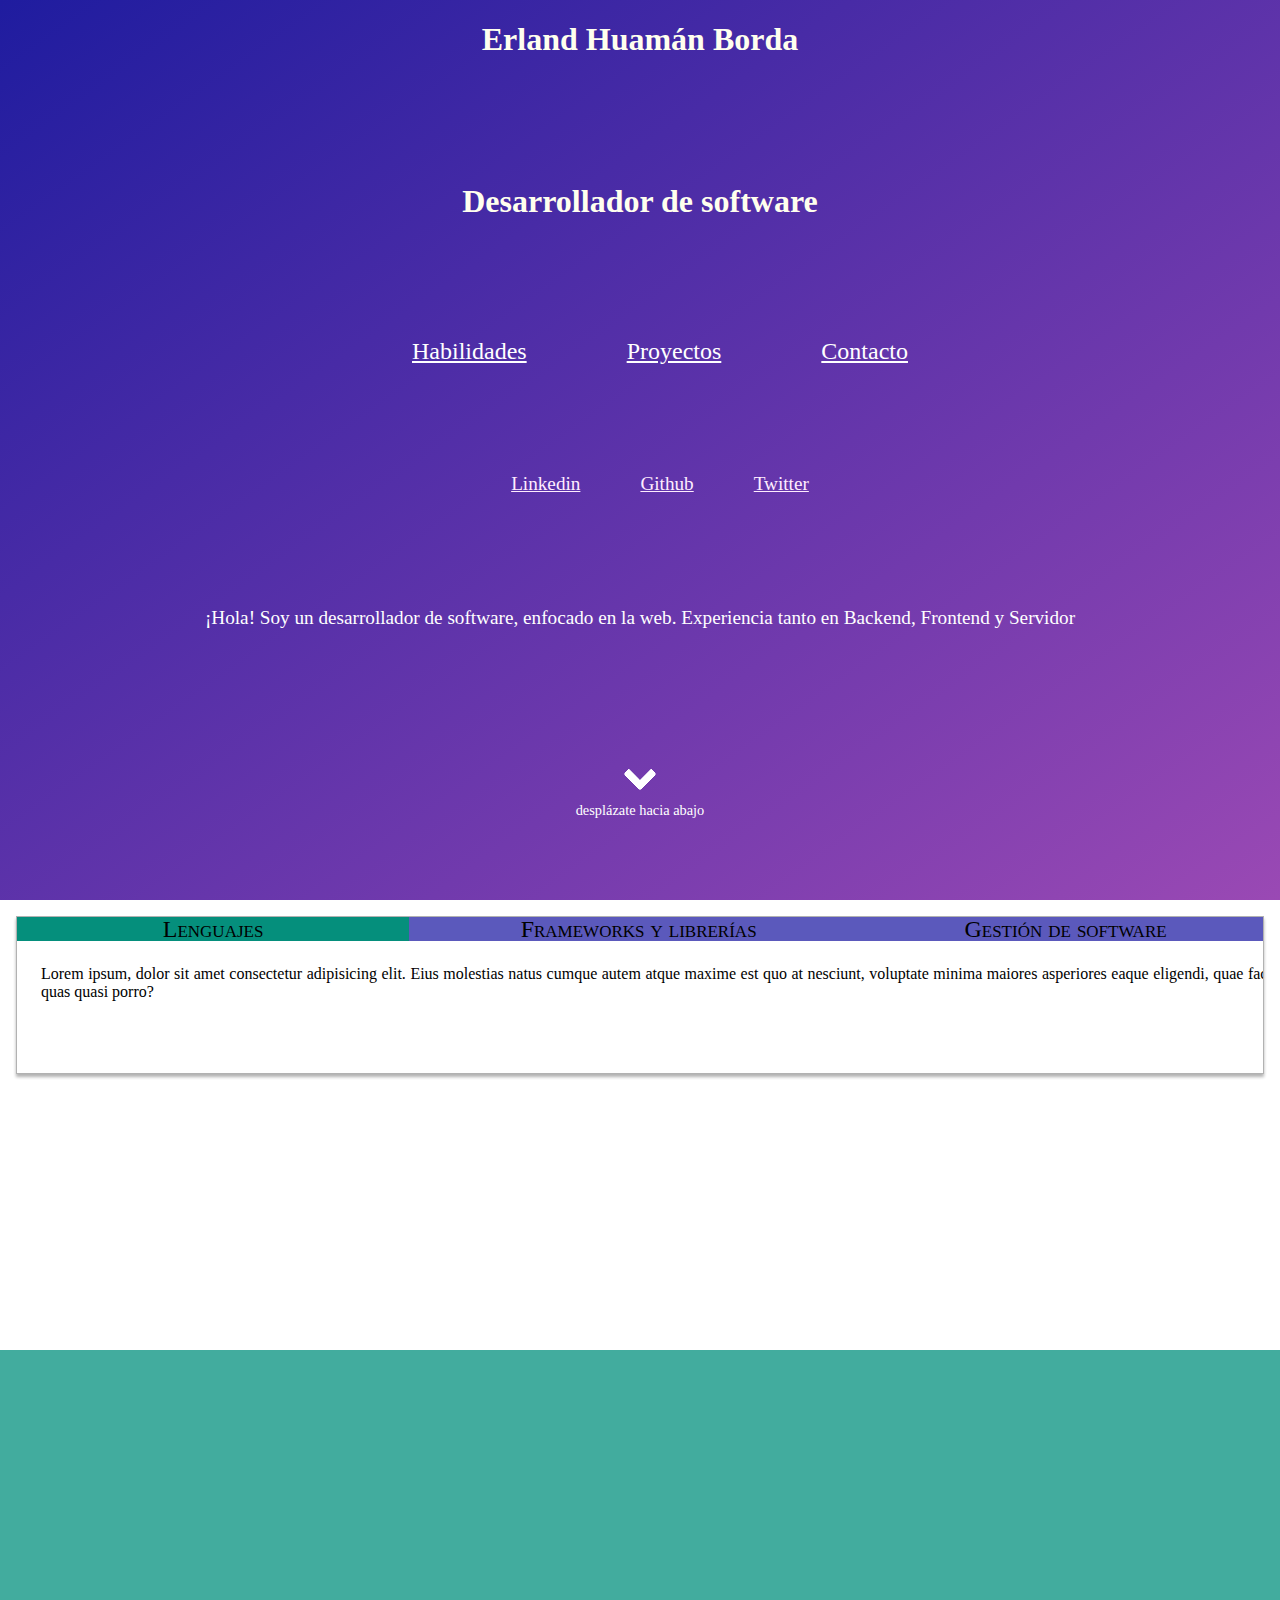
==== index.html @ 5d88a153 "inicial" ====
<!DOCTYPE html>
<html lang="en">

<head>
  <meta charset="UTF-8">
  <meta name="viewport" content="width=device-width, initial-scale=1.0">
  <meta http-equiv="X-UA-Compatible" content="ie=edge">
  <link rel="stylesheet" href="estilos.css">
  <title>Document</title>
</head>

<body>
  <section class="inicial" id="inicial">
    <h1>Erland Huamán Borda</h1>
    <h2>Desarrollador de software</h2>
    <ul class="inicial__self-lista">
      <li><a href="#habilidades" class="inicial__self-link">Habilidades</a></li>
      <li><a href="#proyectos" class="inicial__self-link">Proyectos</a></li>
      <li><a href="#contacto" class="inicial__self-link">Contacto</a></li>
    </ul>
    <ul class="inicial__exterior">
      <li><a href="" class="inicial__exterior-link">Linkedin</a></li>
      <li><a href="" class="inicial__exterior-link">Github</a></li>
      <li><a href="" class="inicial__exterior-link">Twitter</a></li>
    </ul>
    <p class="inicial__presentacion">¡Hola! Soy un desarrollador de software, enfocado en la web. Experiencia tanto en
      Backend, Frontend y Servidor</p>
    <div class="chevron chevron-abajo"></div>
    <p class="scroll-down">desplázate hacia abajo</p>
  </section>

  <section id='habilidades' class="habilidades">
    <div class="habilidades__tabs">
      <input name="tabs" type="radio" id="tab-1" checked class="habilidades__tab-switch">
      <label for="tab-1" class="habilidades__tab-label">Lenguajes</label>
      <article class="habilidades__tab-content">
        Lorem ipsum, dolor sit amet consectetur adipisicing elit. Eius molestias natus cumque autem atque maxime est
        quo at nesciunt, voluptate minima maiores asperiores eaque eligendi, quae facilis quas quasi porro?
      </article>
      <input name="tabs" type="radio" id="tab-2" class="habilidades__tab-switch">
      <label for="tab-2" class="habilidades__tab-label">Frameworks y librerías</label>
      <article class="habilidades__tab-content">
        Lorem, ipsum dolor sit amet consectetur adipisicing elit. Perferendis pariatur odit tenetur excepturi magni
        recusandae aperiam eum earum, laborum voluptatibus voluptates optio, illum magnam officia eveniet illo
        laudantium neque nulla.
        Lorem ipsum dolor sit amet consectetur, adipisicing elit. Impedit, minus! Illum atque pariatur asperiores
        voluptatum quae, eligendi modi non repellat voluptates consectetur maiores quia sit debitis quidem at,
        recusandae quasi.
      </article>
      <input name="tabs" type="radio" id="tab-3" class="habilidades__tab-switch">
      <label for="tab-3" class="habilidades__tab-label">Gestión de software</label>
      <article class="habilidades__tab-content">
        Lorem ipsum dolor sit amet consectetur adipisicing elit. Nostrum ex eligendi ipsa et recusandae, culpa
        officia iusto fugit mollitia facere deserunt temporibus deleniti vitae omnis molestiae voluptatem! Placeat,
        blanditiis nobis.
        Lorem ipsum dolor sit amet consectetur adipisicing elit. Doloremque atque illo dolorum eos, enim consectetur
        alias harum tenetur omnis ipsum molestias, facere dignissimos repellendus quidem provident temporibus labore
        reprehenderit accusamus.
        Lorem ipsum dolor sit amet consectetur adipisicing elit. Harum fugiat sunt neque numquam. Rem porro dolor
        distinctio a, voluptates quod deleniti ducimus vero, inventore minima quia voluptatem quas. Modi, nobis!
      </article>
    </div>
  </section>
  <section id='proyectos' class="proyectos"></section>
  <section id="contacto" class="contacto"></section>
  <footer>

  </footer>
</body>

</html>
---- estilos.css ----
:root {
    --primary-0: rgba(31, 28, 159, 1);
    --primary-1: rgba(91, 89, 188, 1);
    --primary-2: rgba(60, 58, 174, 1);
    --primary-3: rgba(20, 18, 127, 1);
    --primary-4: rgba(12, 11, 99, 1);

    --secondary-1-0: rgba(5, 143, 124, 1);
    --secondary-1-1: rgba(66, 172, 158, 1);
    --secondary-1-2: rgba(34, 156, 139, 1);
    --secondary-1-3: rgba(0, 114, 99, 1);
    --secondary-1-4: rgba(0, 89, 77, 1);

    --secondary-2-0: rgba(117, 11, 151, 1);
    --secondary-2-1: rgba(154, 73, 180, 1);
    --secondary-2-2: rgba(135, 40, 165, 1);
    --secondary-2-3: rgba(93, 4, 121, 1);
    --secondary-2-4: rgba(72, 2, 94, 1);

    /*
    si se quiere usar rgba con opacitys diferentes 
        --color-1: 31, 28, 159
    luego para llamarlo se hace
        background-color: rgba(--color-1, 0.9) 
    */
}

body {
    margin: 0;
    padding: 0;
    display: grid;
    grid-template-columns: 100%;
}

.inicial {
    display: grid;
    background-image: linear-gradient(to bottom right, var(--primary-0), var(--secondary-2-1));
    grid-template-columns: 100%;
    height: 100vh;
}

.inicial__presentacion {
    text-align: center;
    color: #ffffff;
    font-size: 1.2em;
}

.inicial h1,
h2 {
    justify-self: center;
    color: #ffffee;
    font-size: 2em;
}

.inicial__self-lista {
    list-style: none;
    display: flex;
    flex-direction: row;
    justify-content: center;
    flex-wrap: wrap;
}

.inicial__self-link {
    font-size: 1.5em;
    margin: 20px 50px 20px 50px;
    color: #ffffff;
}

.inicial__exterior {
    list-style: none;
    display: flex;
    flex-direction: row;
    justify-content: center;
    flex-wrap: wrap;
}

.inicial__exterior-link {
    font-size: 1.2em;
    margin: 20px 30px 20px 30px;
    color: #ffedff;
}

.chevron {
    border-style: solid;
    border-width: 0.5em 0.5em 0 0;
    border-radius: 15%;
    border-color: #ffffff;
    height: 1.0em;
    position: relative;
    transform: rotate(135deg);
    vertical-align: top;
    width: 1.0em;
    align-self: center;
    justify-self: center;
}

.chevron-abajo {
    -webkit-animation: mover 1s infinite alternate;
    animation: mover 1s infinite alternate;
}

@keyframes mover {
    0% {
        transform: translateY(0) rotate(135deg);
    }

    100% {
        transform: translateY(-10px) rotate(135deg);
    }
}

@-webkit-keyframes mover {
    0% {
        transform: translateY(0) rotate(135deg);
    }

    100% {
        transform: translateY(-10px) rotate(135deg);
    }
}

.scroll-down {
    margin: -22px 0px;
    text-align: center;
    color: #ffffff;
    font-size: 0.9em;
    -webkit-animation: scrollP 1s infinite alternate;
    animation: scrollP 1s infinite alternate;
}

@keyframes scrollP {
    0% {
        transform: translateY(0)
    }

    100% {
        transform: translateY(-10px)
    }
}

@-webkit-keyframes scrollP {
    0% {
        transform: translateY(0)
    }

    100% {
        transform: translateY(-10px)
    }
}

.habilidades {
    background-color: rgba(255, 255, 255, 1);
    height: 50vh;
}

.habilidades__tabs {
    display: grid;
    grid-template-areas:
        "t-1 t-2 t-3"
        "cont cont cont";
    margin: 1rem;
    box-shadow: 0 3px 3px rgba(0, 0, 0, .3);
    border: 1px solid rgba(0, 0, 0, .3);
    overflow: hidden;
    list-style: none;
}

[for*='-1'] {
    grid-area: t-1;
}

[for*='-2'] {
    grid-area: t-2;
}

[for*='-3'] {
    grid-area: t-3;
}

.habilidades__tab-switch:checked+label+article {
    grid-area: cont;
    z-index: 1;
    background: #fff;
    opacity: 1;
    min-width: 100%;
    max-width: 100%;
    max-height: 100vh;
    animation: show 1s;
}

.habilidades__tab-content {
    opacity: 0;
    max-width: 0;
    max-height: 0;
    padding: 1.5rem;
    margin-right: 1em;
    text-align: justify;
    text-overflow: clip;
}

.habilidades__tab-switch {
    display: none;
}

.habilidades__tab-label {
    cursor: pointer;
    font-variant: small-caps;
    font-size: 1.5rem;
    line-height: 1;
    text-align: center;
    z-index: 1;
    background: var(--primary-1);
    overflow: auto;
}

.habilidades__tab-label:hover {
    background: var(--secondary-1-0)
}

.habilidades__tab-switch:checked+label {
    background: var(--secondary-1-0)
}

@keyframes show {
    0% {
        opacity: 0;
    }
    100% {
        opacity: 1;
    }
}

.proyectos {
    height: 50vh;
    background-color: var(--secondary-1-1)
}

.contacto {
    height: 50vh;
    background-color: var(--secondary-1-0)
}
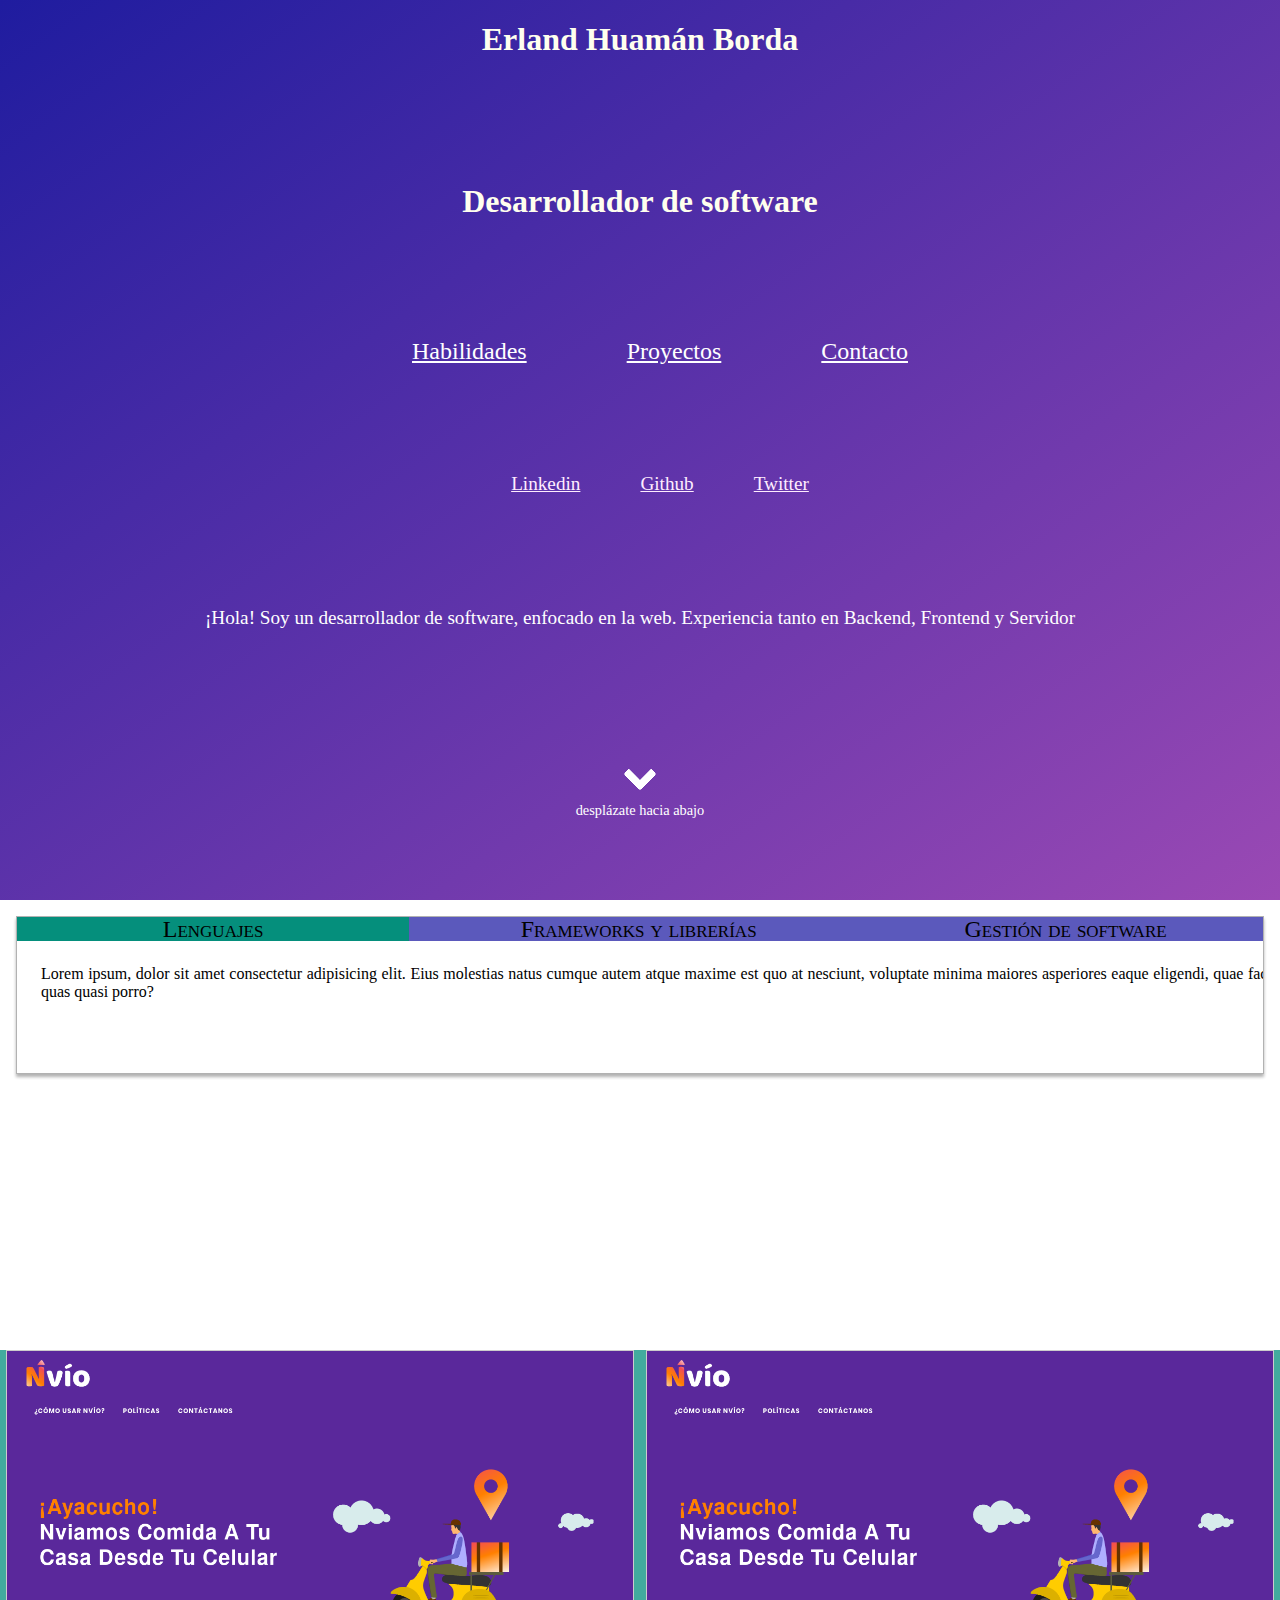
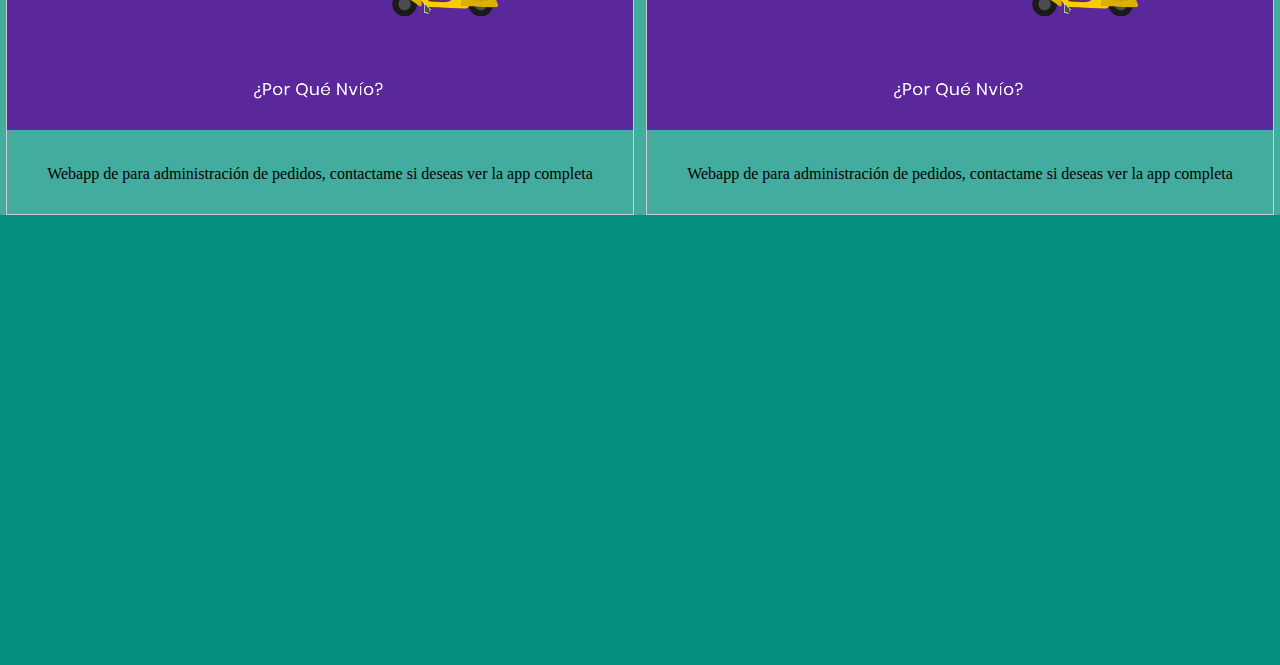
==== commit 0803c191: "cambios" ====
--- a/index.html
+++ b/index.html
@@ -61,7 +61,33 @@
       </article>
     </div>
   </section>
-  <section id='proyectos' class="proyectos"></section>
+  <section id='proyectos' class="proyectos">
+    <div class="proyectos__container">
+
+      <div class="proyectos__responsive">
+        <div class="proyectos__gallery">
+          <a target="_blank" href="https://nvio.pe/">
+            <img src="./assets/proyectos/nvio.pe.png" alt="Nvio.pe">
+          </a>
+          <p class="proyectos__descripcion">
+            Webapp de para administración de pedidos, contactame si deseas ver la app completa
+          </p>
+        </div>
+      </div>
+
+      <div class="proyectos__responsive">
+          <div class="proyectos__gallery">
+            <a target="_blank" href="https://nvio.pe/">
+              <img src="./assets/proyectos/nvio.pe.png" alt="Nvio.pe">
+            </a>
+            <p class="proyectos__descripcion">
+              Webapp de para administración de pedidos, contactame si deseas ver la app completa
+            </p>
+          </div>
+        </div>
+
+    </div>
+  </section>
   <section id="contacto" class="contacto"></section>
   <footer>
 
--- a/estilos.css
+++ b/estilos.css
@@ -225,14 +225,52 @@
     0% {
         opacity: 0;
     }
+
     100% {
         opacity: 1;
     }
 }
 
 .proyectos {
-    height: 50vh;
     background-color: var(--secondary-1-1)
+}
+
+.proyectos__container {
+    width: 100%;
+    display: flex;
+}
+
+.proyectos__responsive {
+    padding: 0 6px;
+    float: left;
+    width: 49.99%;
+}
+
+@media only screen and (max-width: 700px) {
+    .proyectos__responsive {
+        width: 49.99999%;
+        margin: 6px 0;
+    }
+}
+
+@media only screen and (max-width: 500px) {
+    .proyectos__responsive {
+        width: 100%;
+    }
+}
+
+.proyectos__gallery {
+    border: 1px solid #ccc;
+}
+
+.proyectos__gallery img {
+    width: 100%;
+    height: auto;
+}
+
+.proyectos__descripcion {
+    padding: 15px;
+    text-align: center;
 }
 
 .contacto {
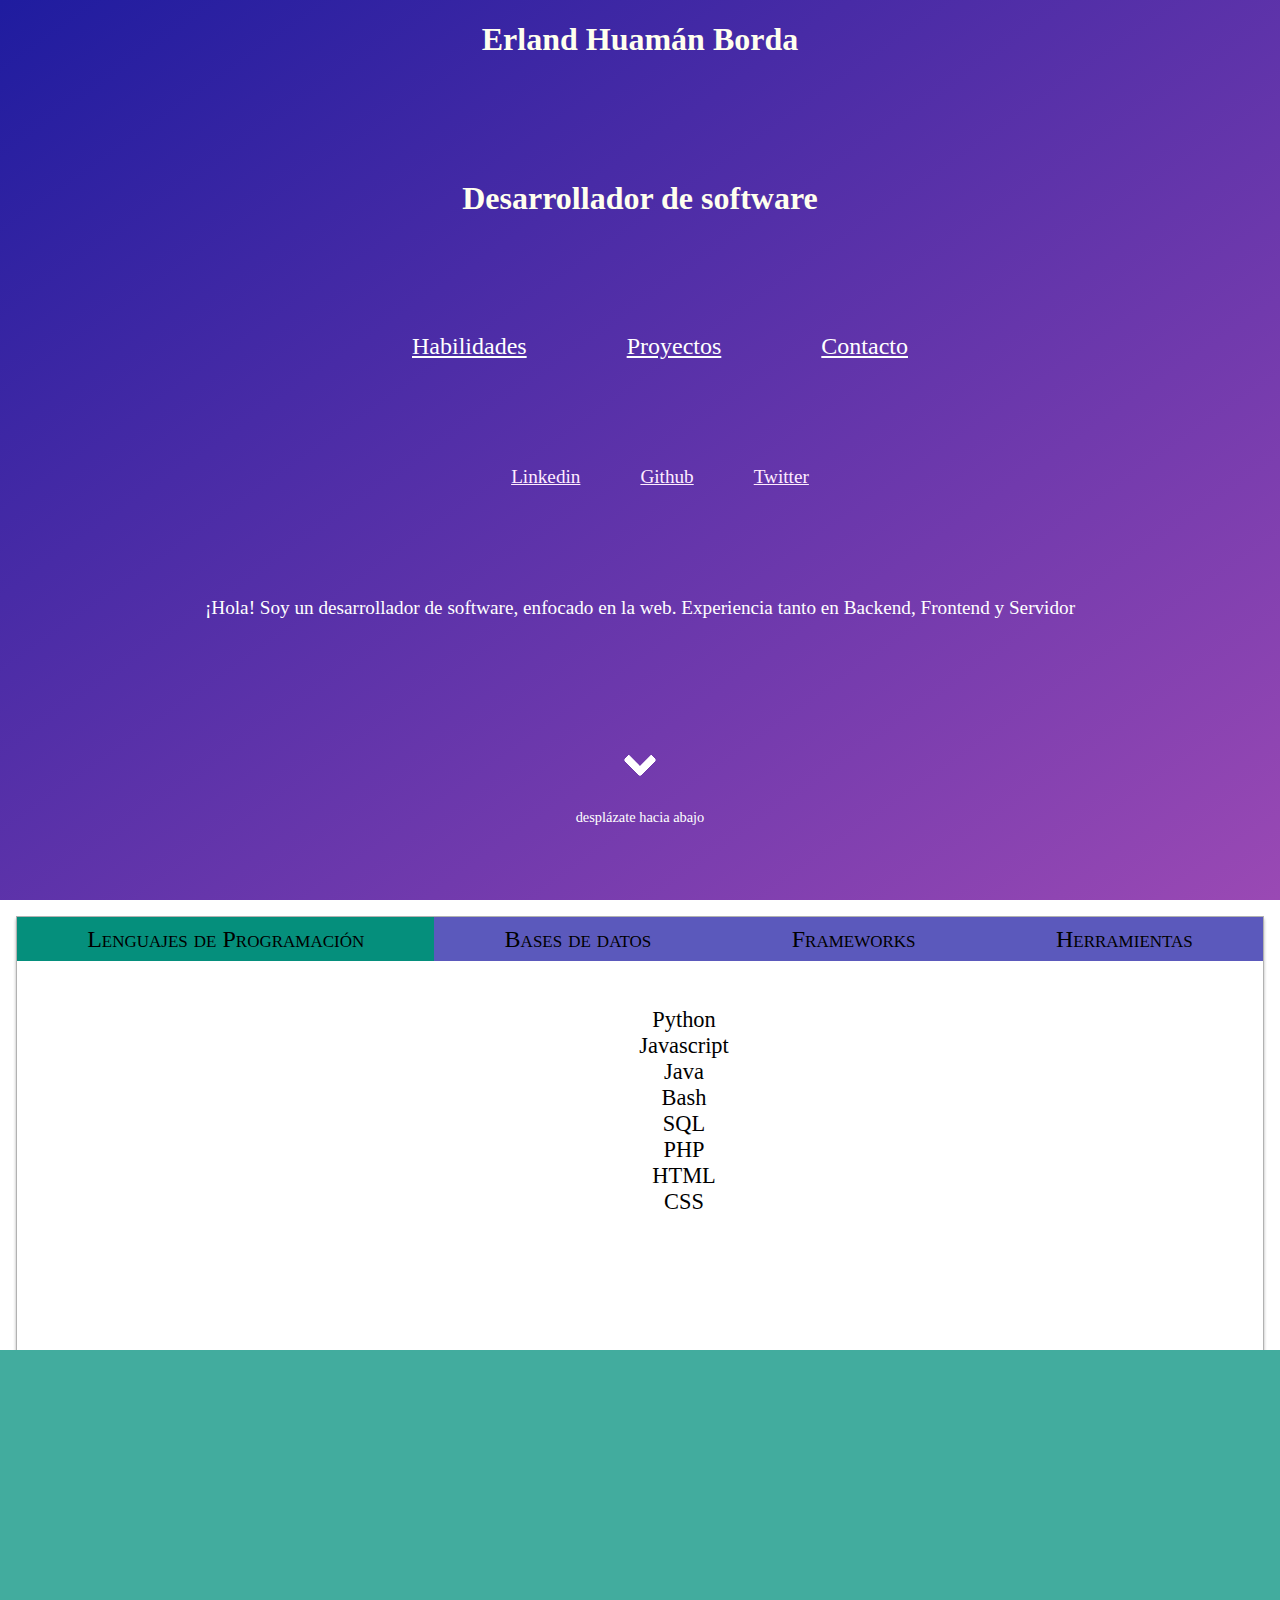
==== commit 503ab558: "cambios minimos" ====
--- a/index.html
+++ b/index.html
@@ -32,63 +32,52 @@
   <section id='habilidades' class="habilidades">
     <div class="habilidades__tabs">
       <input name="tabs" type="radio" id="tab-1" checked class="habilidades__tab-switch">
-      <label for="tab-1" class="habilidades__tab-label">Lenguajes</label>
+      <label for="tab-1" class="habilidades__tab-label">Lenguajes de Programación</label>
       <article class="habilidades__tab-content">
-        Lorem ipsum, dolor sit amet consectetur adipisicing elit. Eius molestias natus cumque autem atque maxime est
-        quo at nesciunt, voluptate minima maiores asperiores eaque eligendi, quae facilis quas quasi porro?
+        <ul class="habilidades__tab-content-lista">
+          <li>Python</li>
+          <li>Javascript</li>
+          <li>Java</li>
+          <li>Bash</li>
+          <li>SQL</li>
+          <li>PHP</li>
+          <li>HTML</li>
+          <li>CSS</li>
+        </ul>
+      </article>
+      <input name="tabs" type="radio" id="tab-3" class="habilidades__tab-switch">
+      <label for="tab-3" class="habilidades__tab-label">Frameworks</label>
+      <article class="habilidades__tab-content">
+        <ul class="habilidades__tab-content-lista">
+          <li>Django</li>
+          <li>Django-rest-framework</li>
+          <li>Express</li>
+          <li>React</li>
+          <li>Spring Boot</li>
+        </ul>
       </article>
       <input name="tabs" type="radio" id="tab-2" class="habilidades__tab-switch">
-      <label for="tab-2" class="habilidades__tab-label">Frameworks y librerías</label>
+      <label for="tab-2" class="habilidades__tab-label">Bases de datos</label>
       <article class="habilidades__tab-content">
-        Lorem, ipsum dolor sit amet consectetur adipisicing elit. Perferendis pariatur odit tenetur excepturi magni
-        recusandae aperiam eum earum, laborum voluptatibus voluptates optio, illum magnam officia eveniet illo
-        laudantium neque nulla.
-        Lorem ipsum dolor sit amet consectetur, adipisicing elit. Impedit, minus! Illum atque pariatur asperiores
-        voluptatum quae, eligendi modi non repellat voluptates consectetur maiores quia sit debitis quidem at,
-        recusandae quasi.
+        <ul class="habilidades__tab-content-lista">
+          <li>MySQL</li>
+          <li>PostgreSQL</li>
+          <li>MongoDB</li>
+        </ul>
       </article>
-      <input name="tabs" type="radio" id="tab-3" class="habilidades__tab-switch">
-      <label for="tab-3" class="habilidades__tab-label">Gestión de software</label>
+      <input name="tabs" type="radio" id="tab-4" class="habilidades__tab-switch">
+      <label for="tab-4" class="habilidades__tab-label">Herramientas</label>
       <article class="habilidades__tab-content">
-        Lorem ipsum dolor sit amet consectetur adipisicing elit. Nostrum ex eligendi ipsa et recusandae, culpa
-        officia iusto fugit mollitia facere deserunt temporibus deleniti vitae omnis molestiae voluptatem! Placeat,
-        blanditiis nobis.
-        Lorem ipsum dolor sit amet consectetur adipisicing elit. Doloremque atque illo dolorum eos, enim consectetur
-        alias harum tenetur omnis ipsum molestias, facere dignissimos repellendus quidem provident temporibus labore
-        reprehenderit accusamus.
-        Lorem ipsum dolor sit amet consectetur adipisicing elit. Harum fugiat sunt neque numquam. Rem porro dolor
-        distinctio a, voluptates quod deleniti ducimus vero, inventore minima quia voluptatem quas. Modi, nobis!
+        <ul class="habilidades__tab-content-lista">
+          <li>Git</li>
+        </ul>
       </article>
     </div>
   </section>
-  <section id='proyectos' class="proyectos">
-    <div class="proyectos__container">
-
-      <div class="proyectos__responsive">
-        <div class="proyectos__gallery">
-          <a target="_blank" href="https://nvio.pe/">
-            <img src="./assets/proyectos/nvio.pe.png" alt="Nvio.pe">
-          </a>
-          <p class="proyectos__descripcion">
-            Webapp de para administración de pedidos, contactame si deseas ver la app completa
-          </p>
-        </div>
-      </div>
-
-      <div class="proyectos__responsive">
-          <div class="proyectos__gallery">
-            <a target="_blank" href="https://nvio.pe/">
-              <img src="./assets/proyectos/nvio.pe.png" alt="Nvio.pe">
-            </a>
-            <p class="proyectos__descripcion">
-              Webapp de para administración de pedidos, contactame si deseas ver la app completa
-            </p>
-          </div>
-        </div>
-
-    </div>
+  <section id='proyectos' class="proyectos"></section>
+  <section id="contacto" class="contacto">
+    
   </section>
-  <section id="contacto" class="contacto"></section>
   <footer>
 
   </footer>
--- a/estilos.css
+++ b/estilos.css
@@ -120,7 +120,7 @@
 }
 
 .scroll-down {
-    margin: -22px 0px;
+    margin: 0px 0px;
     text-align: center;
     color: #ffffff;
     font-size: 0.9em;
@@ -156,8 +156,8 @@
 .habilidades__tabs {
     display: grid;
     grid-template-areas:
-        "t-1 t-2 t-3"
-        "cont cont cont";
+        "t-1 t-2 t-3 t-4"
+        "cont cont cont cont";
     margin: 1rem;
     box-shadow: 0 3px 3px rgba(0, 0, 0, .3);
     border: 1px solid rgba(0, 0, 0, .3);
@@ -175,6 +175,10 @@
 
 [for*='-3'] {
     grid-area: t-3;
+}
+
+[for*='-4'] {
+    grid-area: t-4;
 }
 
 .habilidades__tab-switch:checked+label+article {
@@ -196,6 +200,13 @@
     margin-right: 1em;
     text-align: justify;
     text-overflow: clip;
+    text-align: center;
+}
+
+.habilidades__tab-content-lista {
+    list-style: none;
+    font-size: 1.4em;
+    min-height: 28vh;
 }
 
 .habilidades__tab-switch {
@@ -210,7 +221,9 @@
     text-align: center;
     z-index: 1;
     background: var(--primary-1);
-    overflow: auto;
+    padding: 10px;
+    /* overflow: auto; */
+    /* height: 2em; */
 }
 
 .habilidades__tab-label:hover {
@@ -225,52 +238,14 @@
     0% {
         opacity: 0;
     }
-
     100% {
         opacity: 1;
     }
 }
 
 .proyectos {
+    height: 50vh;
     background-color: var(--secondary-1-1)
-}
-
-.proyectos__container {
-    width: 100%;
-    display: flex;
-}
-
-.proyectos__responsive {
-    padding: 0 6px;
-    float: left;
-    width: 49.99%;
-}
-
-@media only screen and (max-width: 700px) {
-    .proyectos__responsive {
-        width: 49.99999%;
-        margin: 6px 0;
-    }
-}
-
-@media only screen and (max-width: 500px) {
-    .proyectos__responsive {
-        width: 100%;
-    }
-}
-
-.proyectos__gallery {
-    border: 1px solid #ccc;
-}
-
-.proyectos__gallery img {
-    width: 100%;
-    height: auto;
-}
-
-.proyectos__descripcion {
-    padding: 15px;
-    text-align: center;
 }
 
 .contacto {
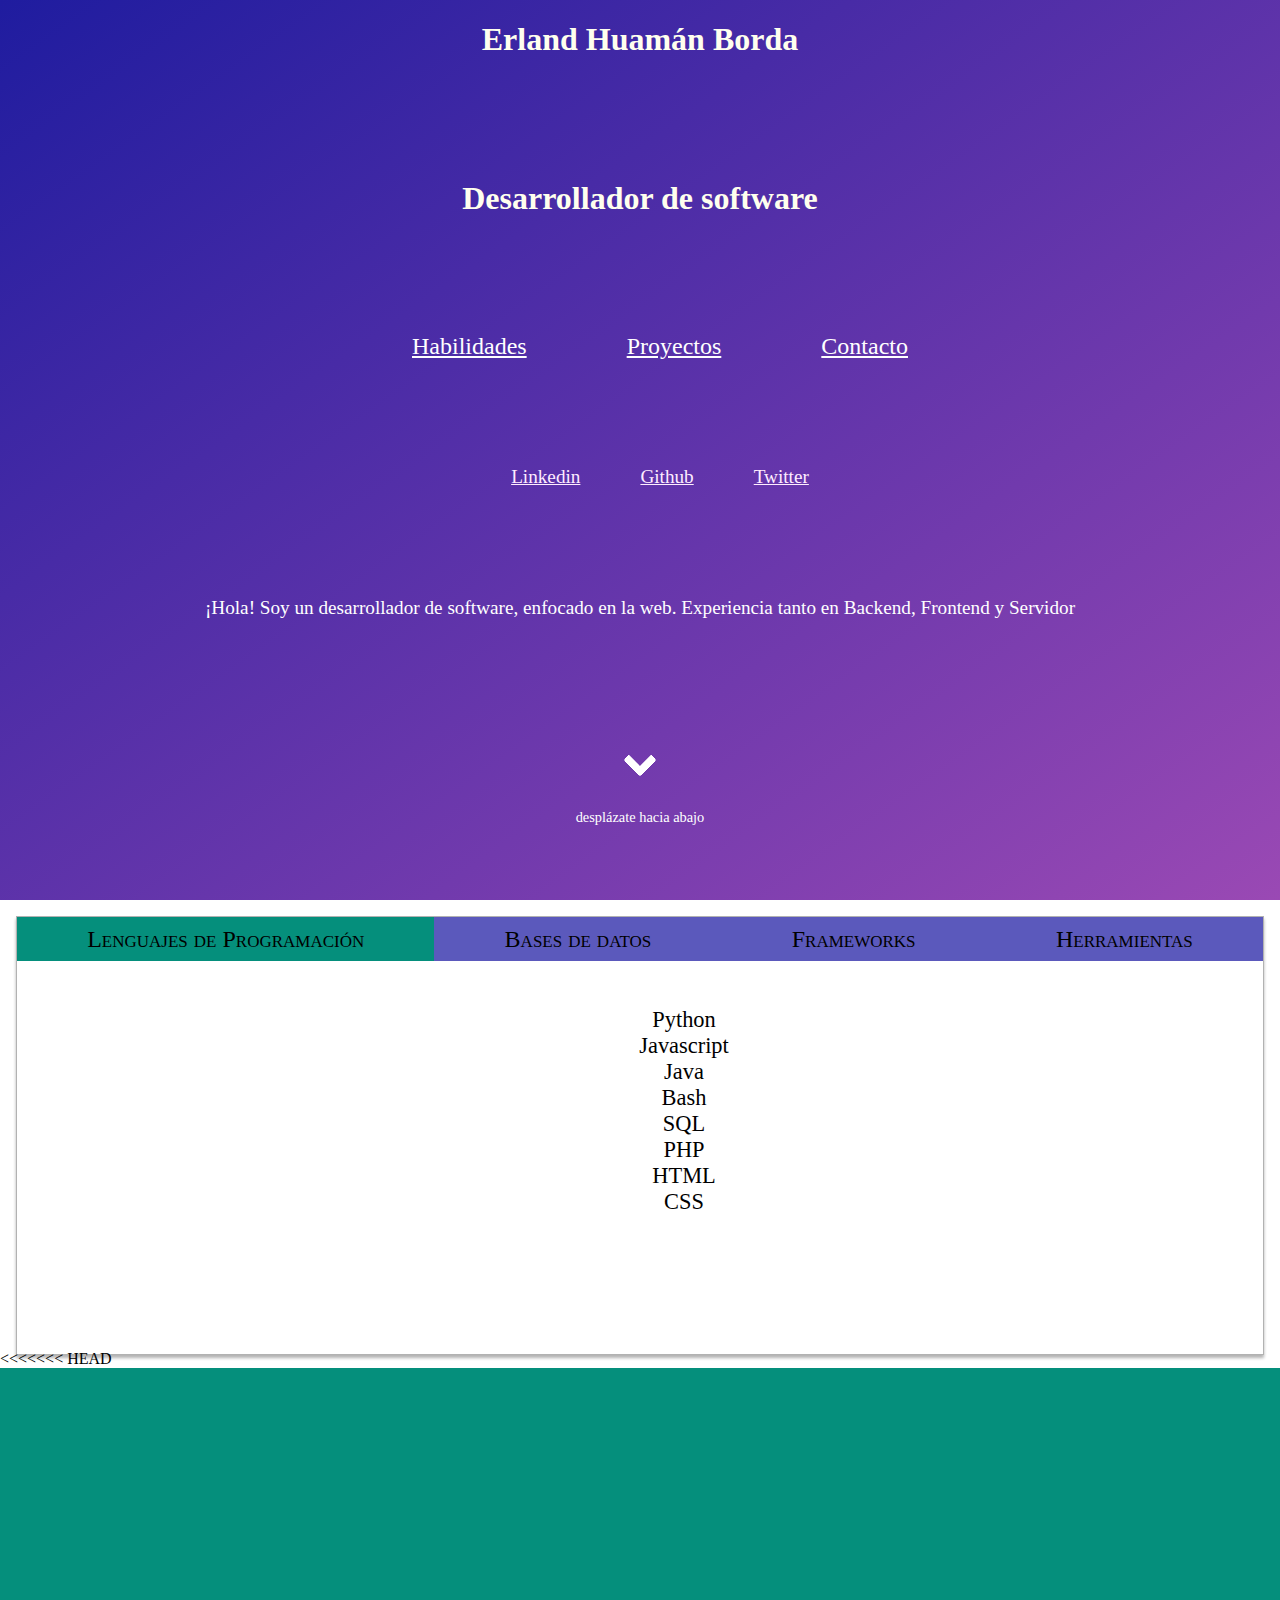
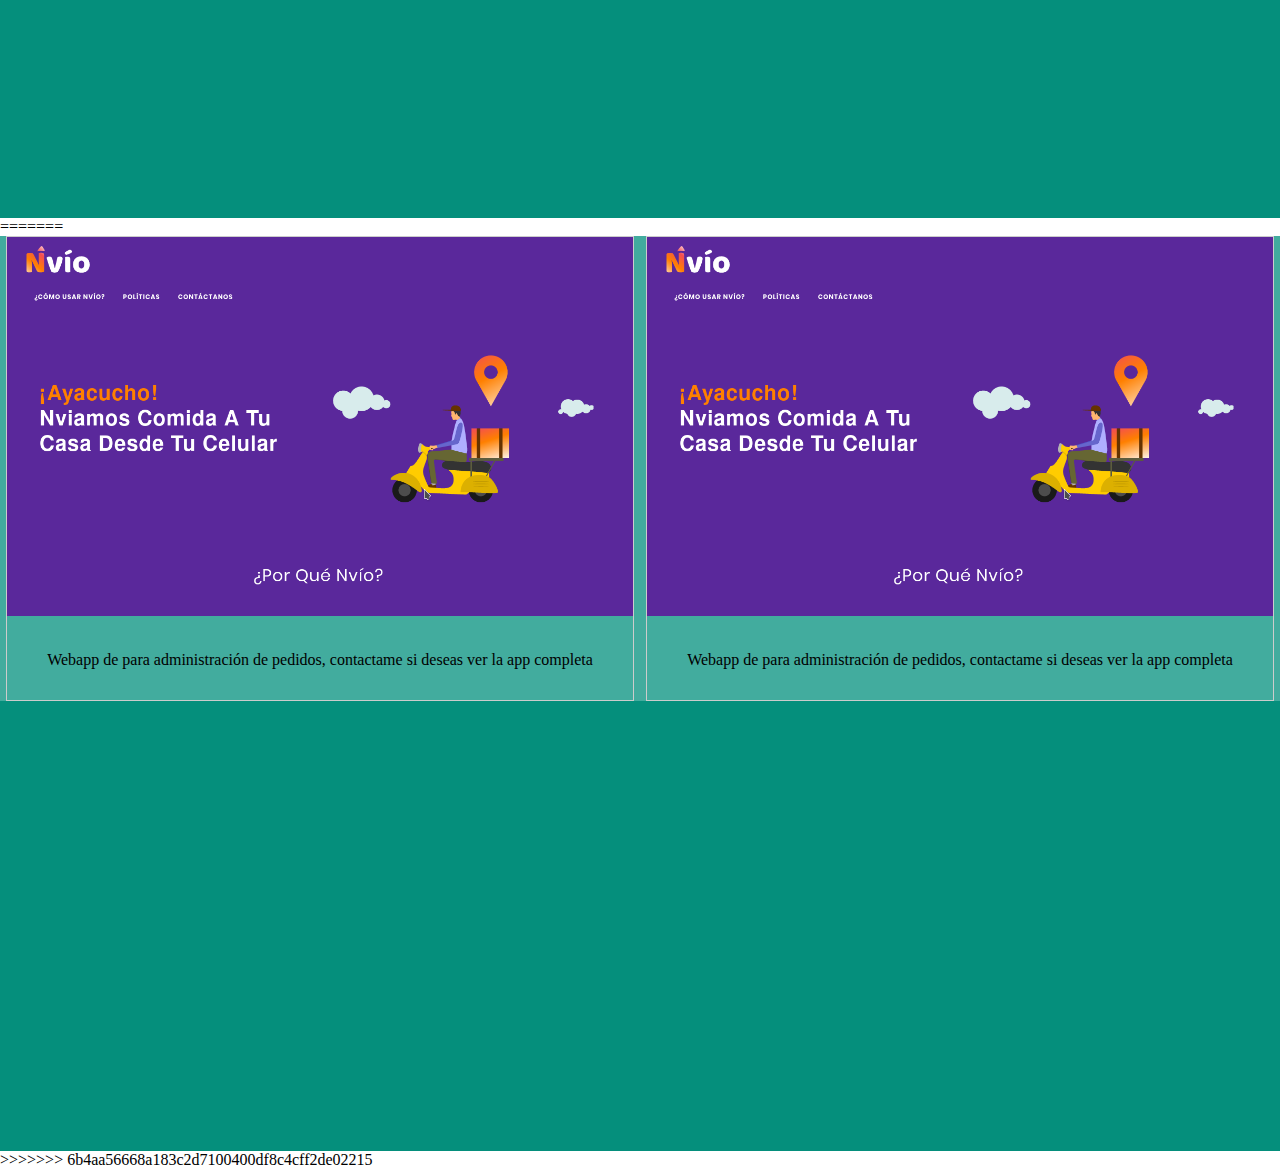
==== commit e3400475: "merged" ====
--- a/index.html
+++ b/index.html
@@ -74,10 +74,41 @@
       </article>
     </div>
   </section>
+<<<<<<< HEAD
   <section id='proyectos' class="proyectos"></section>
   <section id="contacto" class="contacto">
     
   </section>
+=======
+  <section id='proyectos' class="proyectos">
+    <div class="proyectos__container">
+
+      <div class="proyectos__responsive">
+        <div class="proyectos__gallery">
+          <a target="_blank" href="https://nvio.pe/">
+            <img src="./assets/proyectos/nvio.pe.png" alt="Nvio.pe">
+          </a>
+          <p class="proyectos__descripcion">
+            Webapp de para administración de pedidos, contactame si deseas ver la app completa
+          </p>
+        </div>
+      </div>
+
+      <div class="proyectos__responsive">
+          <div class="proyectos__gallery">
+            <a target="_blank" href="https://nvio.pe/">
+              <img src="./assets/proyectos/nvio.pe.png" alt="Nvio.pe">
+            </a>
+            <p class="proyectos__descripcion">
+              Webapp de para administración de pedidos, contactame si deseas ver la app completa
+            </p>
+          </div>
+        </div>
+
+    </div>
+  </section>
+  <section id="contacto" class="contacto"></section>
+>>>>>>> 6b4aa56668a183c2d7100400df8c4cff2de02215
   <footer>
 
   </footer>
--- a/estilos.css
+++ b/estilos.css
@@ -238,14 +238,52 @@
     0% {
         opacity: 0;
     }
+
     100% {
         opacity: 1;
     }
 }
 
 .proyectos {
-    height: 50vh;
     background-color: var(--secondary-1-1)
+}
+
+.proyectos__container {
+    width: 100%;
+    display: flex;
+}
+
+.proyectos__responsive {
+    padding: 0 6px;
+    float: left;
+    width: 49.99%;
+}
+
+@media only screen and (max-width: 700px) {
+    .proyectos__responsive {
+        width: 49.99999%;
+        margin: 6px 0;
+    }
+}
+
+@media only screen and (max-width: 500px) {
+    .proyectos__responsive {
+        width: 100%;
+    }
+}
+
+.proyectos__gallery {
+    border: 1px solid #ccc;
+}
+
+.proyectos__gallery img {
+    width: 100%;
+    height: auto;
+}
+
+.proyectos__descripcion {
+    padding: 15px;
+    text-align: center;
 }
 
 .contacto {
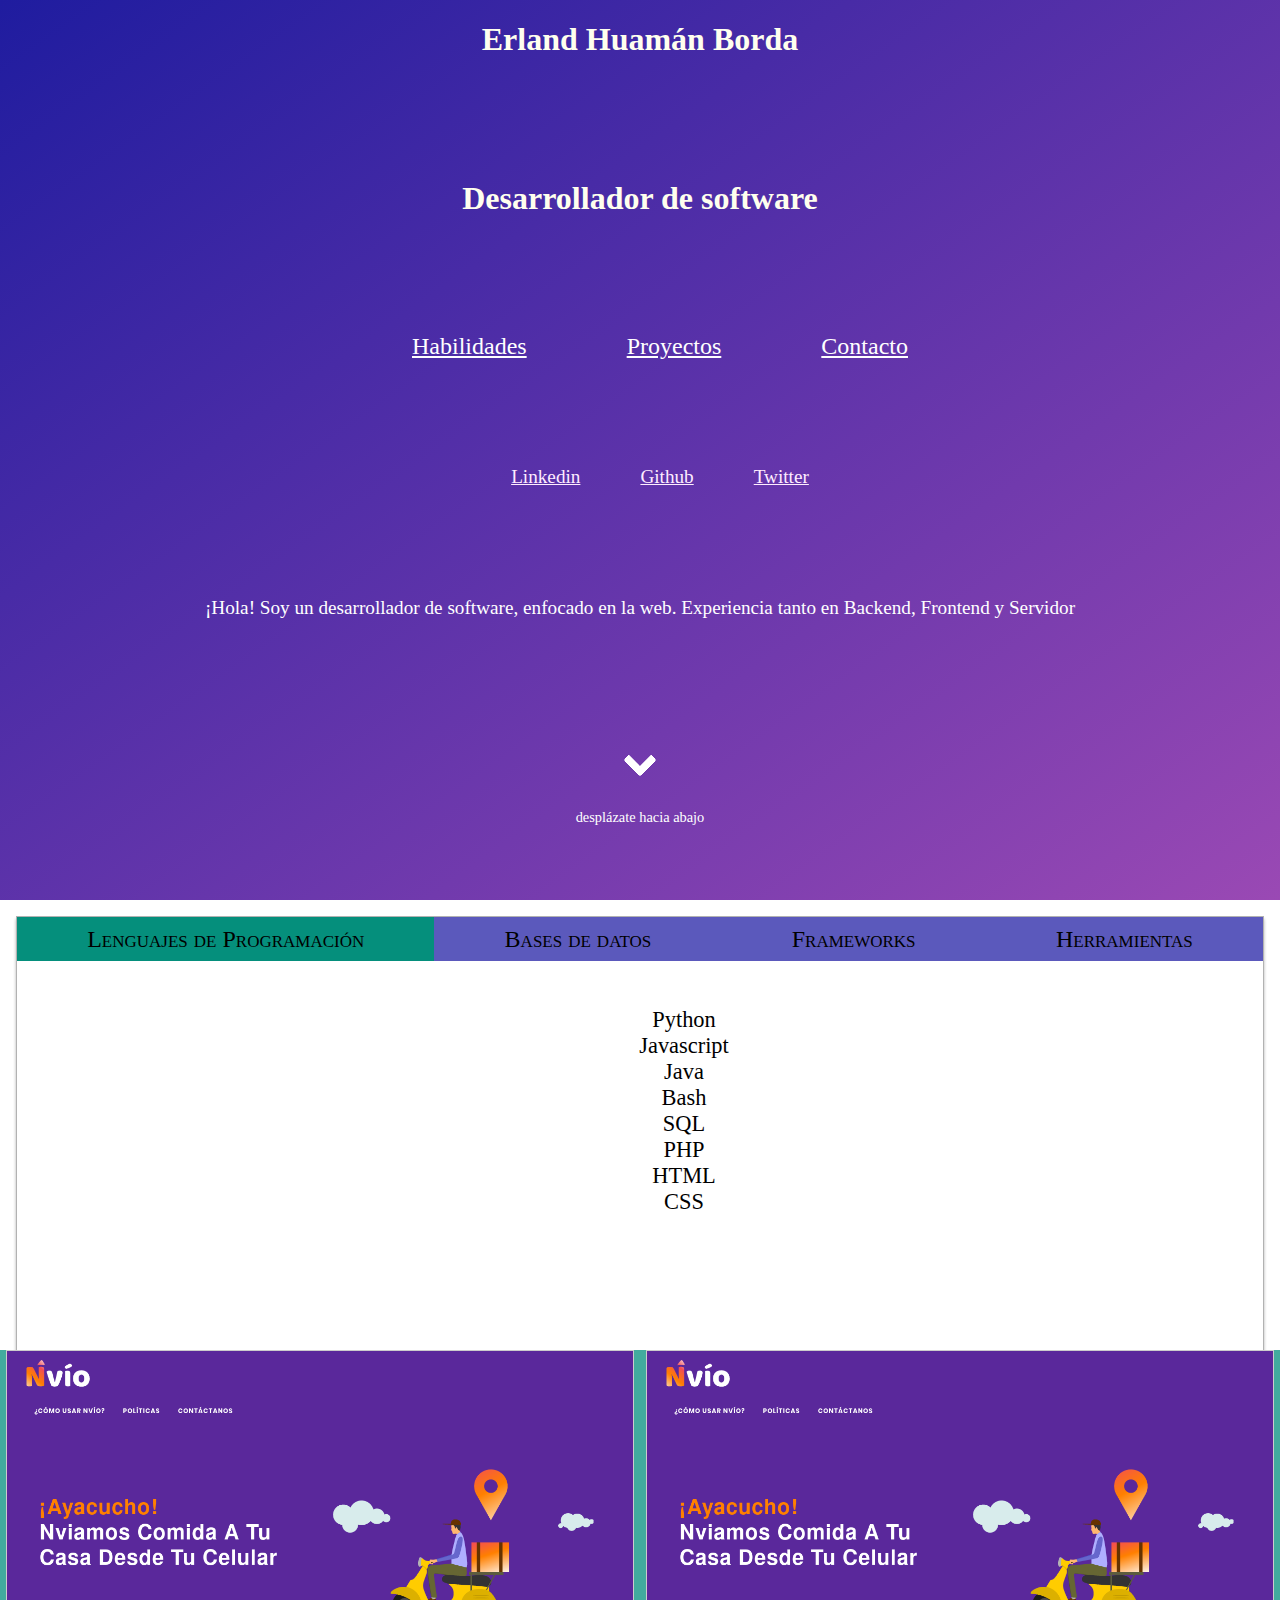
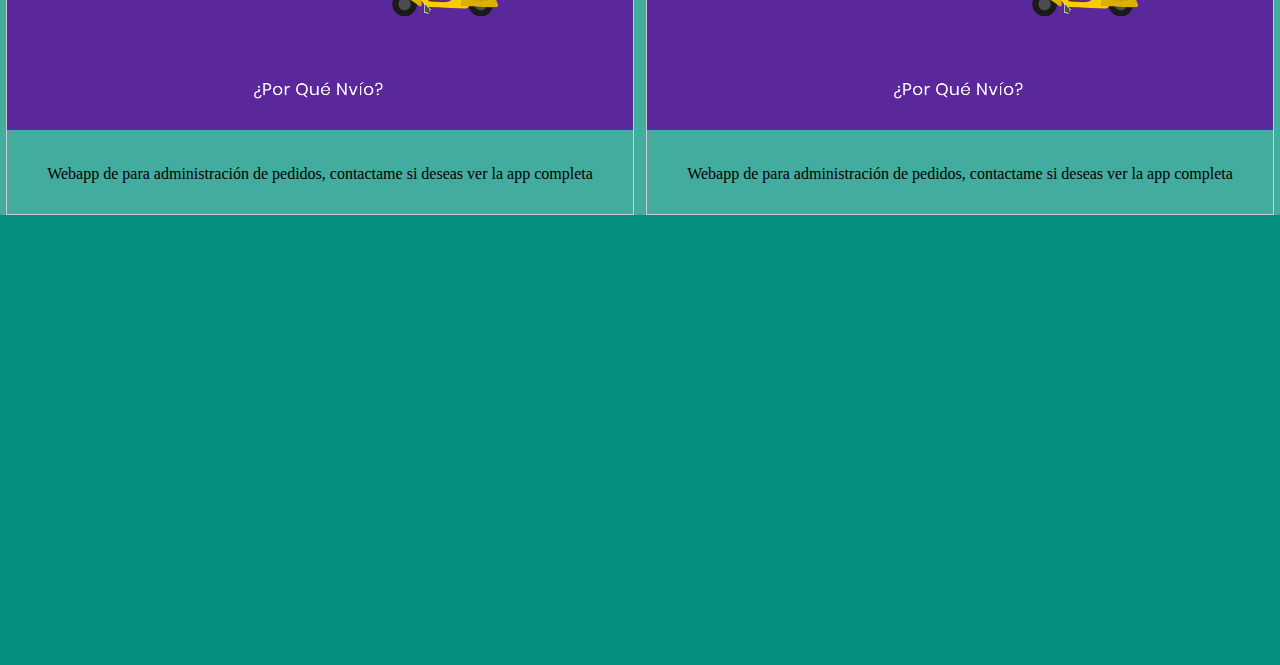
==== commit 1bf367e6: "merge" ====
--- a/index.html
+++ b/index.html
@@ -74,12 +74,6 @@
       </article>
     </div>
   </section>
-<<<<<<< HEAD
-  <section id='proyectos' class="proyectos"></section>
-  <section id="contacto" class="contacto">
-    
-  </section>
-=======
   <section id='proyectos' class="proyectos">
     <div class="proyectos__container">
 
@@ -108,7 +102,6 @@
     </div>
   </section>
   <section id="contacto" class="contacto"></section>
->>>>>>> 6b4aa56668a183c2d7100400df8c4cff2de02215
   <footer>
 
   </footer>
